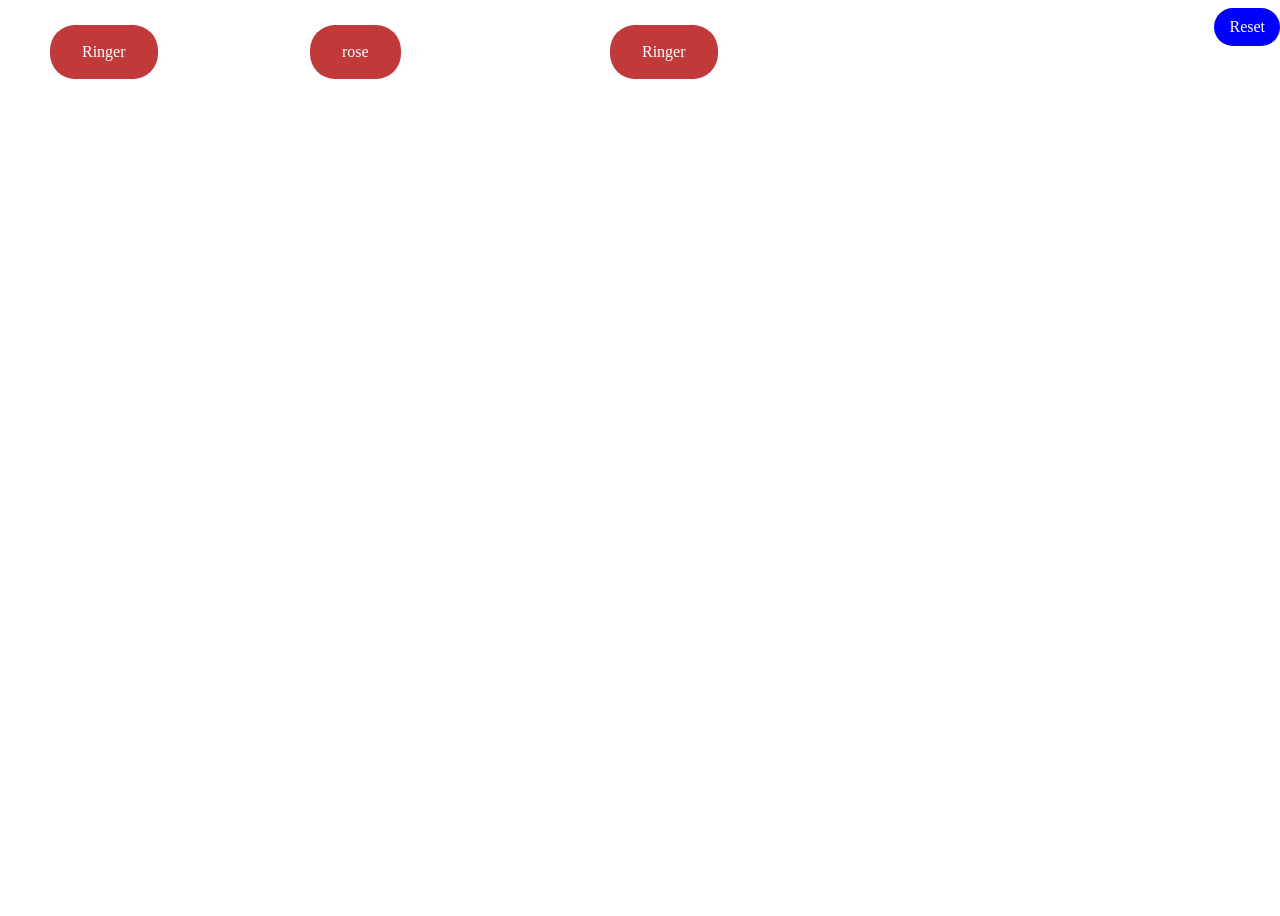
==== Assignment/assignment 6/index.html @ c2f1bb51 "assignment and labs" ====
<!DOCTYPE html>
<html lang="en">

<head>
    <meta charset="UTF-8">
    <meta http-equiv="X-UA-Compatible" content="IE=edge">
    <meta name="viewport" content="width=device-width, initial-scale=1.0">

    <title>Javascript Drag and drop</title>
</head>

<body>
    <a onclick="reset()" class="reset">Reset</a>
    <main>
        <div draggable="true" class="Ringer box absolute top_z" style=" left: 40px; ">Ringer
        </div>
        <div draggable="true" class="rose box absolute top_z" style=" left: 300px; ">rose
        </div>
        <div draggable="true" class="Ringer box absolute top_z" style=" left: 600px; ">Ringer
        </div>
        <style>
            body {
                width: 100vw;
                height: 100vh;
            }
            
            .absolute {
                position: absolute;
            }
            
            .top_z {
                top: 25px;
                z-index: 5;
            }
            
            [draggable] {
                cursor: move;
            }
            
            .reset {
                color: #fff;
                padding: 10px 15px;
                background-color: blue;
                border-radius: 25px;
                position: absolute;
                right: 0;
            }
            
            .reset:hover {
                font-size: large;
            }
            
            .box {
                color: #fff;
                border-radius: 25px;
                text-align: center;
                padding: 18px 32px;
                background-color: rgb(194, 57, 57);
                margin-left: 10px;
            }
            
            main {
                display: flex;
            }
        </style>
        <script>
            function reset() {
                location.reload(true);
            };

            function dragndrop() {
                // let position_x = '';
                let position_y = '';
                let select = '';



                function drag(e) {
                    select = e.target;
                    xpos = e.offsetX === undefined ? e.layerX : e.offsetX;
                    position_y = e.offsetY === undefined ? e.layerY : e.offsetY;
                    select.style.zIndex = 100;
                }
                document.querySelector('body').addEventListener('dragstart', drag, false);


                function move(e) {
                    console.log(e.preventDefault())
                    e.preventDefault();
                }
                document.querySelector('body').addEventListener('dragover', move, false);


                function drop(e) {
                    e.preventDefault();
                    select.style.left = e.pageX - xpos + 'px';
                    select.style.top = e.pageY - position_y + 'px';
                }


                document.querySelector('body').addEventListener('drop', drop, false);

            }
            dragndrop();
        </script>
    </main>
</body>

</html>
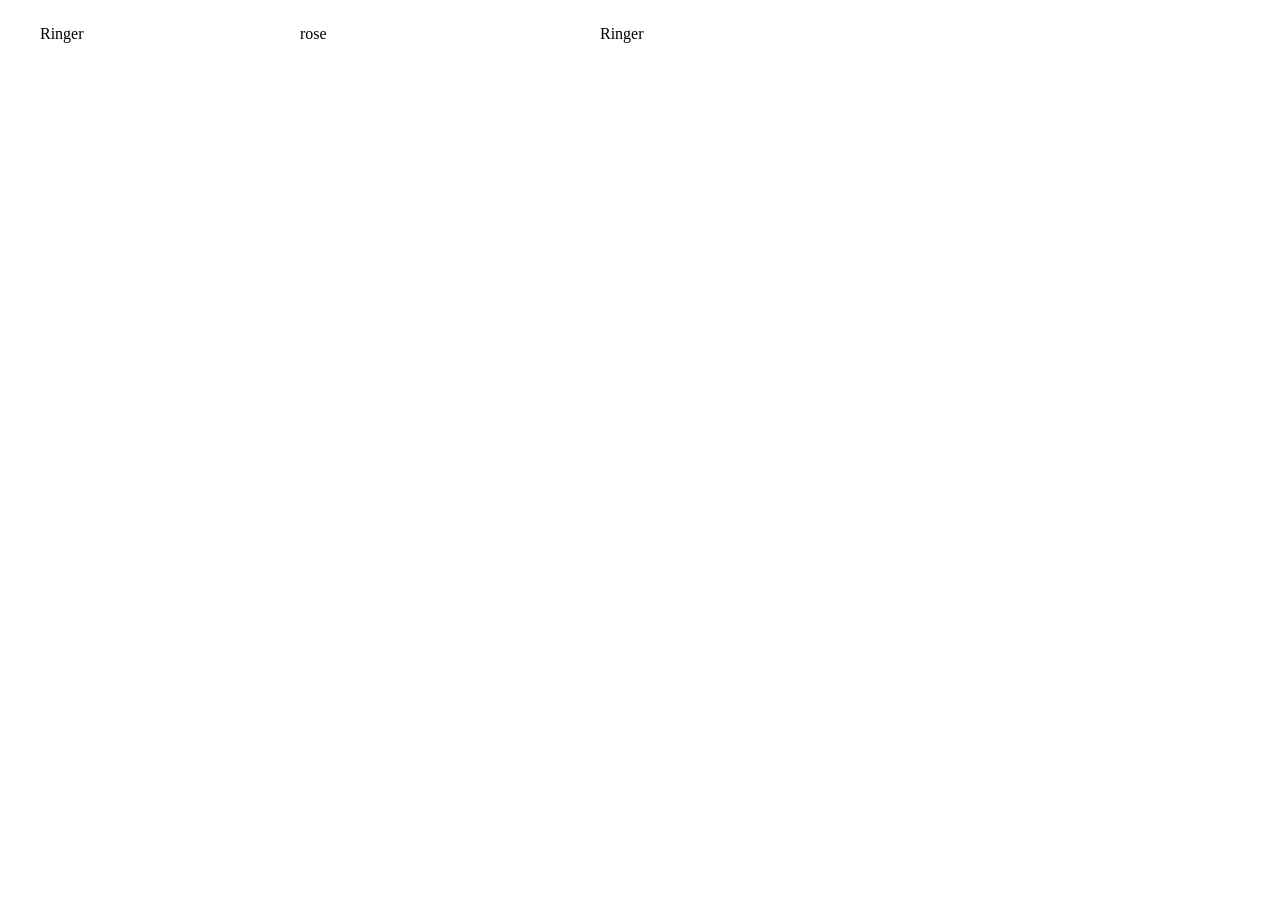
==== commit 00bc8f0b: "lab and assignment" ====
--- a/Assignment/assignment 6/index.html
+++ b/Assignment/assignment 6/index.html
@@ -10,7 +10,7 @@
 </head>
 
 <body>
-    <a onclick="reset()" class="reset">Reset</a>
+    
     <main>
         <div draggable="true" class="Ringer box absolute top_z" style=" left: 40px; ">Ringer
         </div>
@@ -37,17 +37,7 @@
                 cursor: move;
             }
             
-            .reset {
-                color: #fff;
-                padding: 10px 15px;
-                background-color: blue;
-                border-radius: 25px;
-                position: absolute;
-                right: 0;
-            }
-            
-            .reset:hover {
-                font-size: large;
+          
             }
             
             .box {
@@ -106,4 +96,4 @@
     </main>
 </body>
 
-</html>+</html>
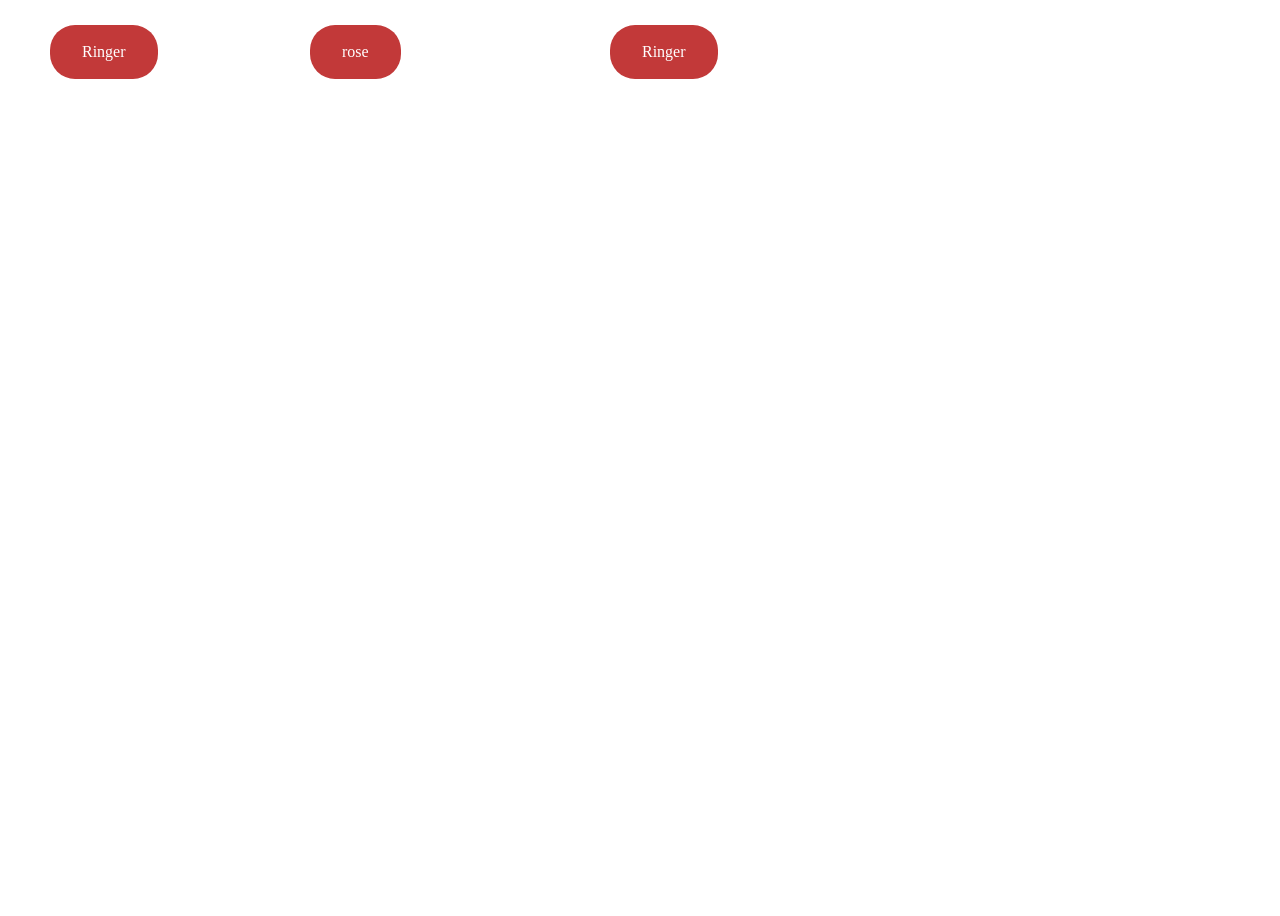
==== commit e81597d7: "final submit" ====
--- a/Assignment/assignment 6/index.html
+++ b/Assignment/assignment 6/index.html
@@ -10,7 +10,6 @@
 </head>
 
 <body>
-    
     <main>
         <div draggable="true" class="Ringer box absolute top_z" style=" left: 40px; ">Ringer
         </div>
@@ -35,9 +34,6 @@
             
             [draggable] {
                 cursor: move;
-            }
-            
-          
             }
             
             .box {
@@ -96,4 +92,4 @@
     </main>
 </body>
 
-</html>
+</html>
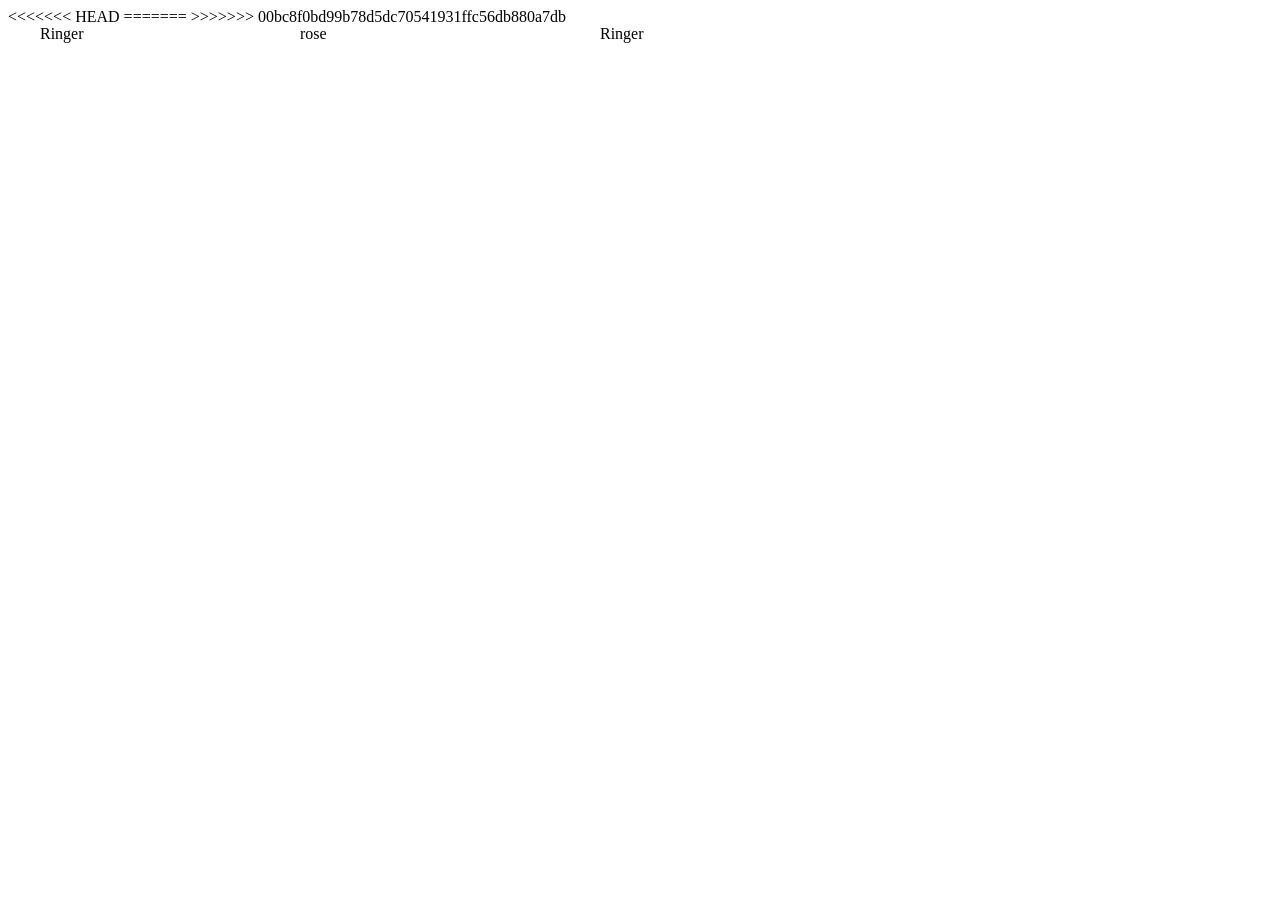
==== commit ff291231: "assignment" ====
--- a/Assignment/assignment 6/index.html
+++ b/Assignment/assignment 6/index.html
@@ -10,6 +10,10 @@
 </head>
 
 <body>
+<<<<<<< HEAD
+=======
+    
+>>>>>>> 00bc8f0bd99b78d5dc70541931ffc56db880a7db
     <main>
         <div draggable="true" class="Ringer box absolute top_z" style=" left: 40px; ">Ringer
         </div>
@@ -36,6 +40,12 @@
                 cursor: move;
             }
             
+<<<<<<< HEAD
+=======
+          
+            }
+            
+>>>>>>> 00bc8f0bd99b78d5dc70541931ffc56db880a7db
             .box {
                 color: #fff;
                 border-radius: 25px;
@@ -92,4 +102,4 @@
     </main>
 </body>
 
-</html>+</html>
